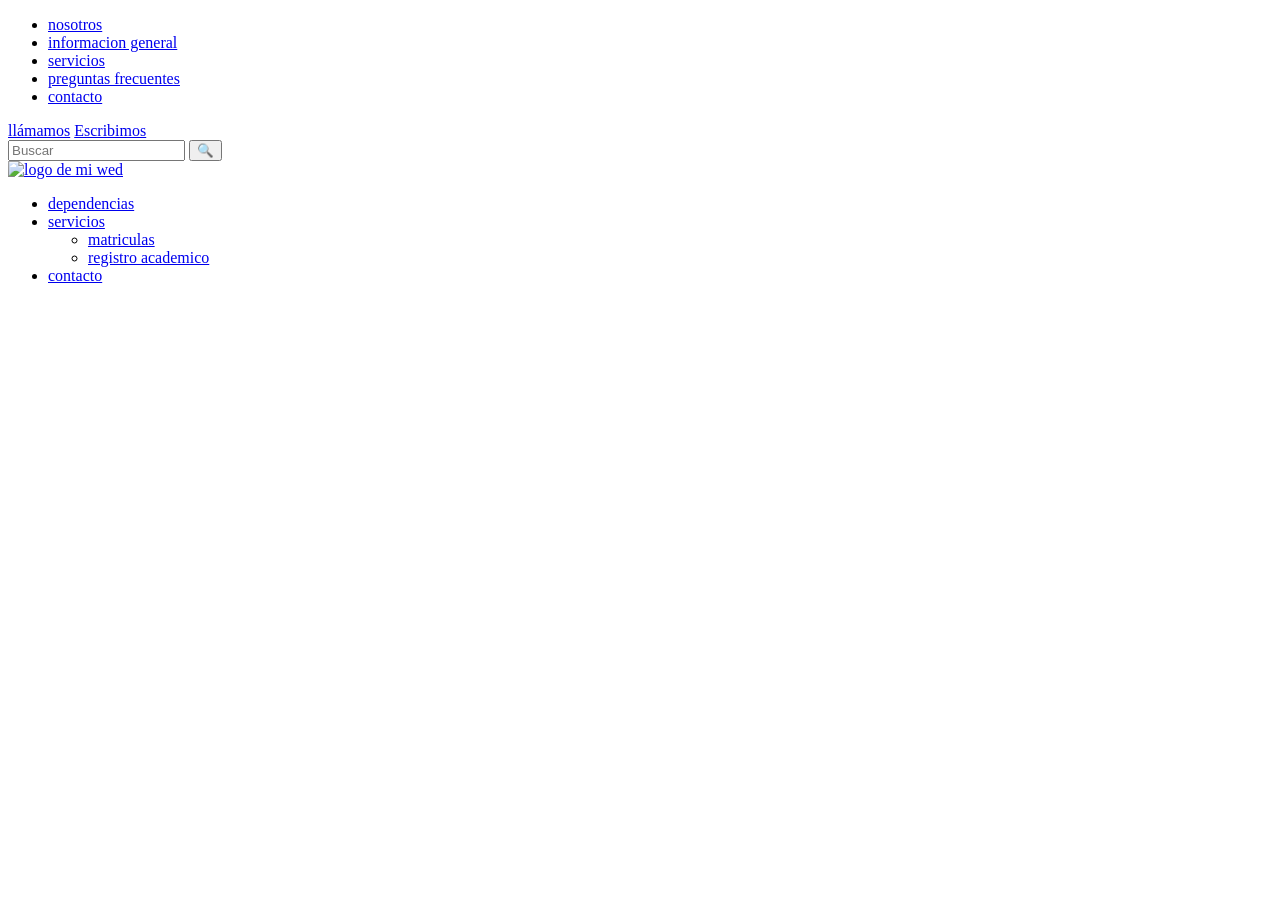
==== ejercicioshtml/index.html @ 7fdd0a99 "comimt inicial" ====
<!DOCTYPE html>
<html lang="es">
<head>
    <meta charset="UTF-8">
    <meta name="viewport" content="width=device-width, initial-scale=1.0">
    <title>Ejercicios html de entrada</title>
    <meta name="description" content="ejercicios html de entrada ">
    <link rel="shortcut icon" href="favicon.ico" type="image/x-icon">
    <link rel="stylesheet" href="style.css">
</head>
<body>
    <header>
        <section class="seccion-verde">
          <nav class="texto-blanco menu">
            <ul>
                <li>
                    <a href="#">nosotros</a>
                </li>
                 <li>
                    <a href="#">informacion general</a>
                </li>
                 <li>
                    <a href="#">servicios</a>
                </li>
                 <li>
                    <a href="#">preguntas frecuentes</a>
                </li>
                 <li>
                    <a href="#">contacto</a>
                </li>
            </ul>
            
          </nav>
          <div class="botones-cabecera">
            <a href="#">llámamos</a>
            <a href="#">Escribimos</a>
          </div>
          <div>
            <input type="text" name="buscar" id="buscar_input" 
            placeholder="Buscar">
            <button>🔍</button>

          </div>
        </section>

        <section class="seccion2-cabecera">
            <div class="logo">
                <a href="#">
                    <img src="https://placeholder.co/200*200" 
                    alt="logo de mi wed">
                </a>
            </div>
            <nav class="texto-blanco menu">
                <ul>
                    <li>
                        <a href="#">dependencias</a>
                    </li>
                    <li>
                        <a href="#">servicios</a>
                        <ul>
                            <li>
                                <a href="#">matriculas</a>
                            </li><li>
                                <a href="#">registro 
                                    academico</a>
                            </li>
                        </ul>
                    </li>
                    <li>
                        <a href="#">contacto</a>
                    </li>
                </ul>
            </nav>
        </section>
    </header>
    
</body>
</html>
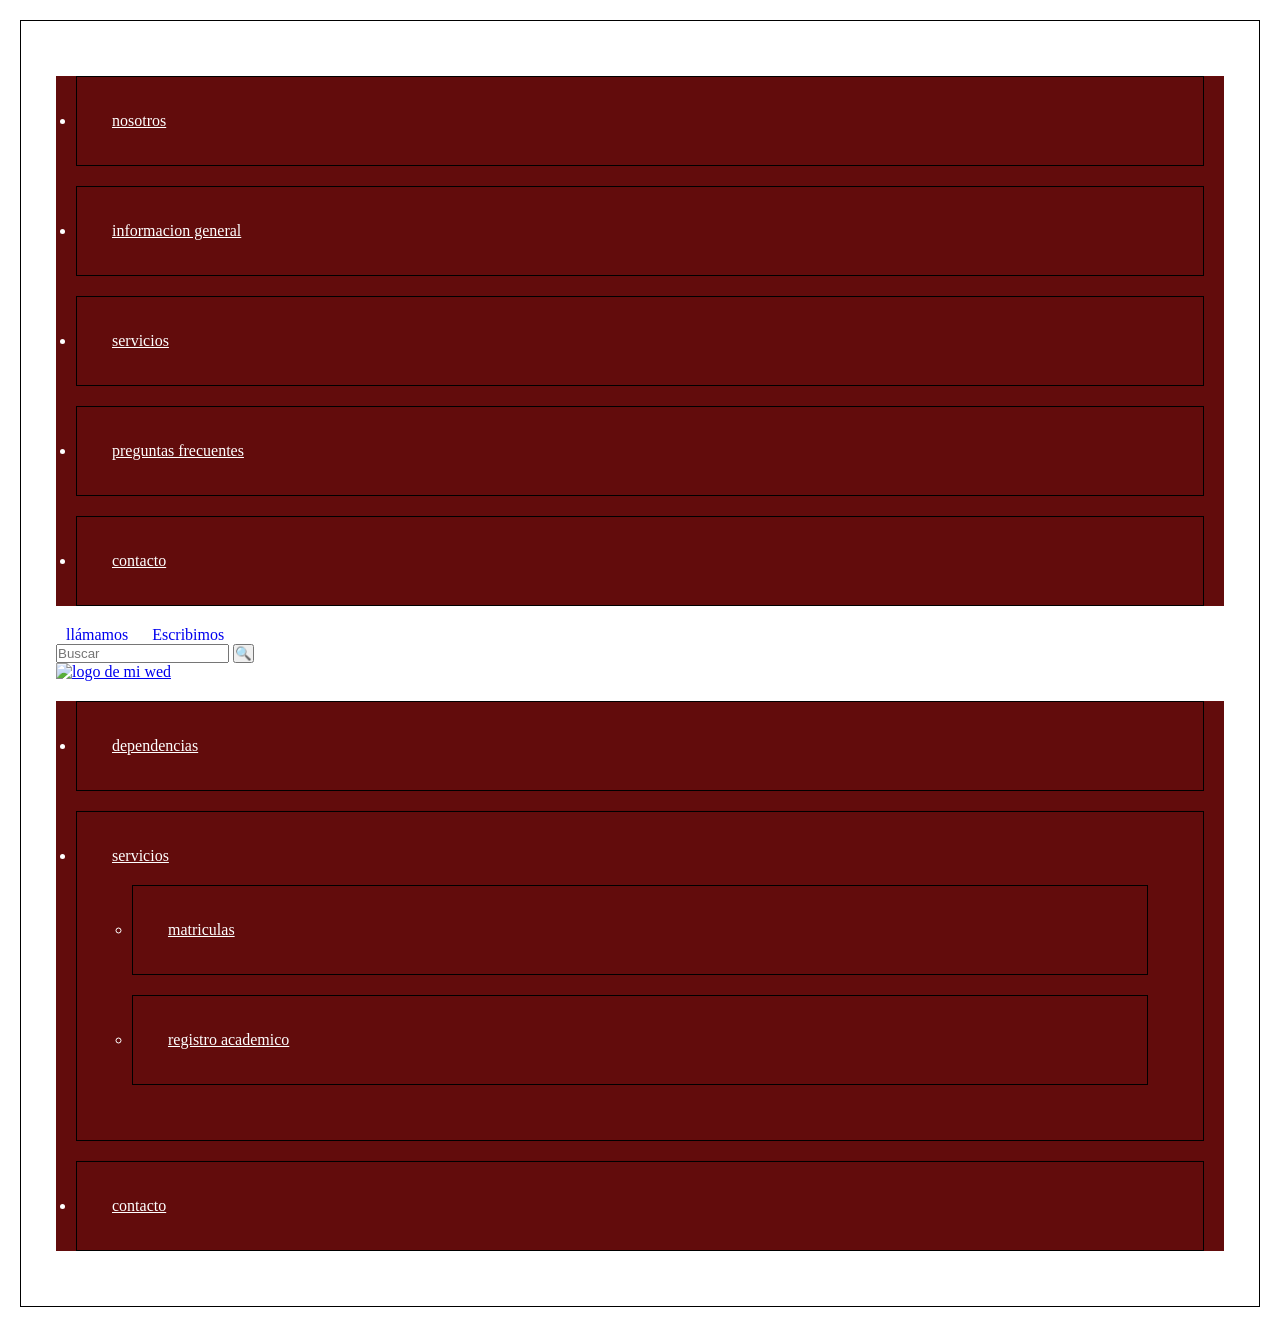
==== commit c54057ea: "implementacion css" ====
--- a/ejercicioshtml/index.html
+++ b/ejercicioshtml/index.html
@@ -5,8 +5,9 @@
     <meta name="viewport" content="width=device-width, initial-scale=1.0">
     <title>Ejercicios html de entrada</title>
     <meta name="description" content="ejercicios html de entrada ">
-    <link rel="shortcut icon" href="favicon.ico" type="image/x-icon">
+    <link rel="shortcut icon" href="img/favicon.png" type="image/x-icon">
     <link rel="stylesheet" href="style.css">
+    
 </head>
 <body>
     <header>
@@ -46,7 +47,7 @@
         <section class="seccion2-cabecera">
             <div class="logo">
                 <a href="#">
-                    <img src="https://placeholder.co/200*200" 
+                    <img src="https://placeholder.co/200x200" 
                     alt="logo de mi wed">
                 </a>
             </div>
--- a/ejercicioshtml/style.css
+++ b/ejercicioshtml/style.css
@@ -0,0 +1,56 @@
+*{
+    margin: 0;
+    padding: 0;
+    box-sizing: border-box;
+}
+
+header,li{
+    margin: 20px;
+    padding: 35px;
+    border: 1px solid black;
+
+}
+/*los puntos especifican clases*/
+header .texto-blanco{
+    background-color: rgb(98, 12 , 12);
+
+}
+
+.texto-blanco, .texto-blanco a{
+    color: white;
+}
+
+ @import url('https://fonts.googleapis.com/css2?family=Bree+Serif&display=swap');
+
+
+a{
+  font-family: "Bree Serif", serif;
+  font-weight: 400;
+  font-style: normal;
+}
+
+:root{
+    --color-principal-verde:#006634;
+    --color-principal-naranja:#ed6615;
+    --fondo-secciones-claro:#efece3;
+
+    --fuente-titulos: 'Forum';
+    --tamano-titulos-1: 35px;
+
+    --margenes-entre-bloques: 100px;
+
+    --borde-rendondo:10px;
+    --borde-grosor: 3px;
+    --borde-color: var(--color-principal-naranja);
+    --padding-boton: 10px;
+
+}
+
+.botones-cabecera a{
+    border:var(--borde-grosor) solid var
+    (--borde-color);
+    text-decoration: none;
+    border-radius: var(--borde-rendondo);
+
+    padding: var(--padding-boton);
+}
